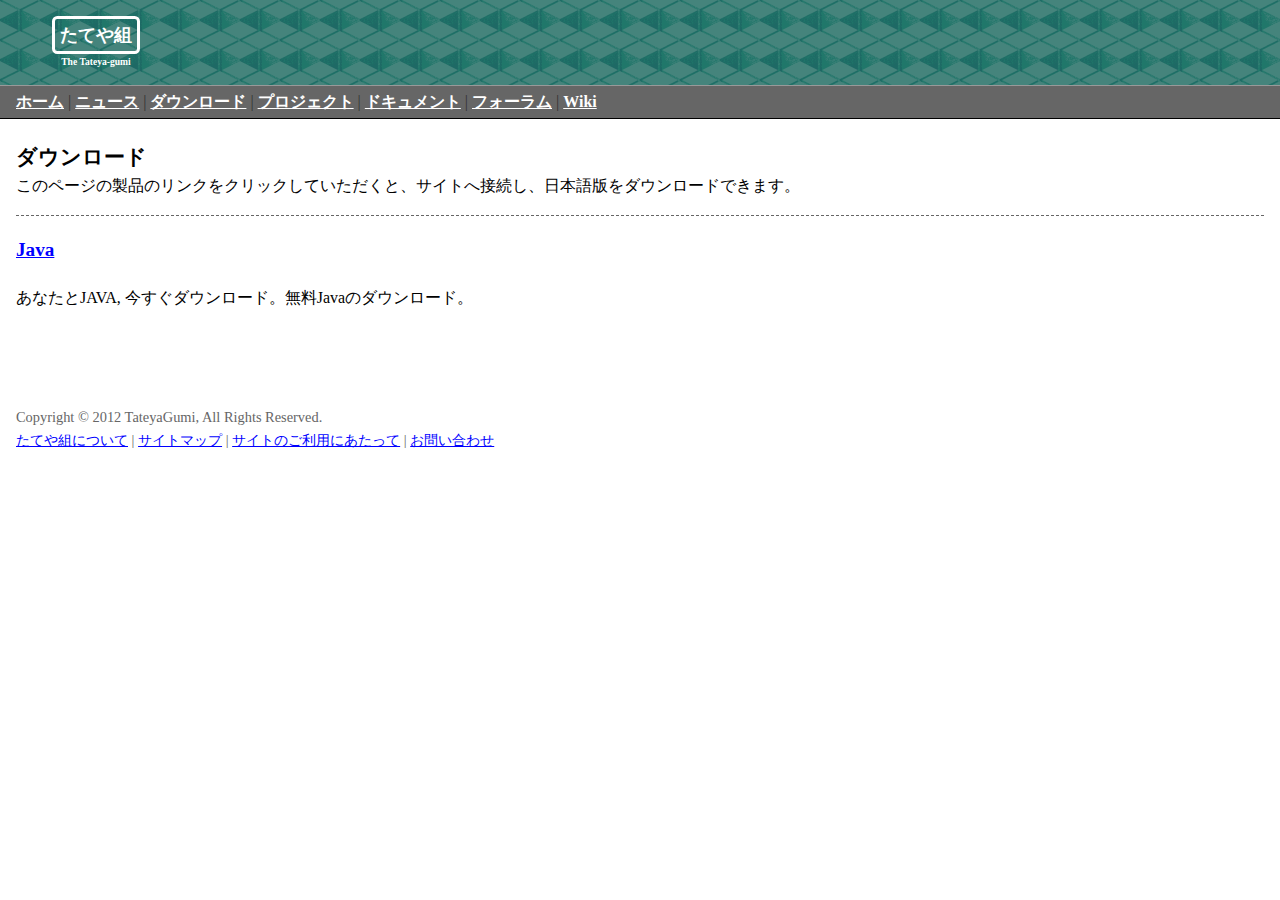
==== download/index.html @ b838f76d "文書の生成にXSLTスタイルシートを使用するようにしました" ====
<?xml version="1.0" encoding="UTF-8" standalone="no"?>
<!DOCTYPE html PUBLIC "-//W3C//DTD XHTML 1.0 Strict//EN" "http://www.w3.org/TR/xhtml1/DTD/xhtml1-strict.dtd">
<html xmlns="http://www.w3.org/1999/xhtml" xml:lang="ja" lang="ja"><head><meta content="text/html; charset=UTF-8" http-equiv="Content-Type" /><meta content="text/css" http-equiv="Content-Style-Type" /><meta content="application/javascript" http-equiv="Content-Script-Type" /><meta content="2012-07-21T21:00:00Z" name="dcterms.created" /><meta content="2012-07-21T21:48:37Z" name="dcterms.modified" /><link href="/LICENSE" rel="license" type="text/plain" /><link href="/2012/06/mozilla-gumi.css" rel="stylesheet" type="text/css" /><title>たてや組 - ダウンロード</title></head><body><div class="header"><div class="hgroup"><h1>たてや組</h1><h2>The Tateya-gumi</h2></div><div class="nav"><ul><li><a href="/">ホーム</a></li><li><a href="http://news.tateya.or.jp/">ニュース</a></li><li><a href="/download">ダウンロード</a></li><li><a href="https://github.com/tateya">プロジェクト</a></li><li><a href="/document">ドキュメント</a></li><li><a href="https://github.com/tateya/tateya.github.com/issues">フォーラム</a></li><li><a href="https://github.com/tateya/tateya.github.com/wiki">Wiki</a></li></ul></div></div><div class="article"><h2>ダウンロード</h2><p>このページの製品のリンクをクリックしていただくと、サイトへ接続し、日本語版をダウンロードできます。</p><div class="section"><h3><a href="http://www.java.com/">Java</a></h3><p>あなたとJAVA, 今すぐダウンロード。無料Javaのダウンロード。</p></div></div><div class="footer"><p class="copyright">Copyright © 2012 TateyaGumi, All Rights Reserved.</p><div class="nav"><ul><li><a href="/info">たてや組について</a></li><li><a href="/info/sitemap" type="text/xml">サイトマップ</a></li><li><a href="/info/policy">サイトのご利用にあたって</a></li><li><a href="/info/concat">お問い合わせ</a></li></ul></div></div></body></html>
---- 2012/06/mozilla-gumi.css ----
@charset "UTF-8";

ul,
ol {
  margin: 0; 
  padding: 0 0 0 1.5em;
  list-style: disc outside;
}

blockquote {
  margin: 1em 0 1em 2em;
}

a:link {
  color: blue;
}

a:hover {
  color: red;
}

a:visited {
  color: purple;
}

img {
  max-width: 100%;
}

span.time {
  font-size: .95em;
}

html {
  margin: 0;
  padding: 0;
  line-height: 1.6;
}

body {
  margin: 0;
  padding: 0;
}

body > .header {
  margin: 0;
  padding: 0;
  background-color: teal;
  background-image: url("./ttytile.png");
  background-size: 40px 40px;
}

body > .header .hgroup {
  margin: 0;
  padding: 1em;
  width: 10em;
  color: white;
}

body > .header h1 {
  width: 4.5em;
  margin: 0 auto;
  padding: .1em;
  border: medium solid white;
  border-radius: .3em;
  text-align: center;
  font-size: 1.1em;
}

body > .header h2 {
  margin: 0;
  padding: 0;
  text-align: center;
  font-size: .6em;
}

body > .header .nav {
  margin: 0;
  padding: 0;
  border-style: solid none;
  border-width: thin;
  border-color: #999 white black white;
  background-color: #666;
  color: #333;
}

body > .header .nav ul {
  margin: 0;
  padding: .2em 1em;
}

body > .header .nav li {
  display: inline;
}

body > .header .nav a:link,
body > .header .nav a:visited {
  color: white;
}

body > .header .nav a:hover {
  color: #ccc;
}

body > .header .nav li:not(:first-child)::before {
  content: " | ";
}

body > .header .nav li a {
  font-weight: bold;
}

.article {
  margin: 0;
  padding: 0;
}

.article > .nav {
  margin: 0;
  padding: .2em 1em;
  border-bottom: solid thin #ccc;
  font-size: .95em;
}

.article > .nav p {
  float: left;
  width: 55%;
  margin: 0;
  padding: 0;
}

.article > .nav ul {
  margin: 0;
  padding: 0;
  text-align: right;
}

.article > .nav ul::after {
  display: block;
  content: "";
  clear: both;
}

.article > .nav li {
  display: inline;
}

.article > .nav li:not(:first-child)::before {
  content: " | ";
}

.article > h2 {
  margin: 1em 1em 0 .77em;
  font-size: 1.3em;
}

.article > p {
  margin: 0 1em;
  padding: 0;
}

.article > .nav + p {
  margin-top: 1em;
}

.article > .section {
  margin: 1em;
  border-top: thin dashed #666;
}

.article > .section > h1 {
  margin: 1em 0;
  font-size: 1.3em;
}

.article > h2 ~ .section > h3 {
  font-size: 1.2em;
}

.article > .section > .section > h4 {
  border-bottom: thin solid black;
  font-size: 1em;
}

.article > .section p {
  margin: 0;
}

.article > .section .figure {
  float: right;
  width: 8em;
  margin: 1em 2em;
}

.article > .section .figure ~ *:last-child {
  text-align: right;
}

.article > .section .figure ~ *:last-child::after {
  display: block;
  content: "";
  clear: both;
}

.article > .section .nav > p:last-child {
  text-align: right;
}

.article > .aside {
  float: right;
  width: 30%;
  margin: 0;
  padding: 0;
  background-color: #f6f6f6;
}

.aside > .section {
  margin: 1em;
}

.aside > .section > .section + .section {
  border-top: thin dashed #999;
}

.aside > .section > h4 {
  border-bottom: thin solid black;
  font-size: 1em;
}

.aside > .section > .section h5 {
  font-size: 1em;
}

.aside > .section > .nav > h5 {
  margin: 1em 0;
  font-size: 1em;
  font-weight: normal;
}

.aside > .section > .figure {
  margin: 0;
  padding: 0;
}

.aside > .section > .figure img {
  float: left;
  width: 4em;
}

.aside > .section > .figure .figcaption {
  margin: 0;
  padding: 1em 0;
  text-indent: .3em;
  font-weight: bold;
}

.aside > .section > .figure .figcaption::after {
  display: block;
  content: "";
  clear: both;
}

.aside > .section fieldset {
  margin: 0;
  padding: 0;
  border: none;
}

.aside > .section fieldset legend {
  margin: 1em 0;
  padding: 0;
}

body > .footer {
  clear: both;
  padding: 5em 1em 1em;
}

.footer p,
.footer .nav ul {
  margin: 0;
  padding: 0;
  color: #666;
  font-size: .9em;
  font-style: normal;
}

.footer .nav li {
  display: inline;
}

.footer .nav li:not(:first-child)::before {
  content: " | ";
}
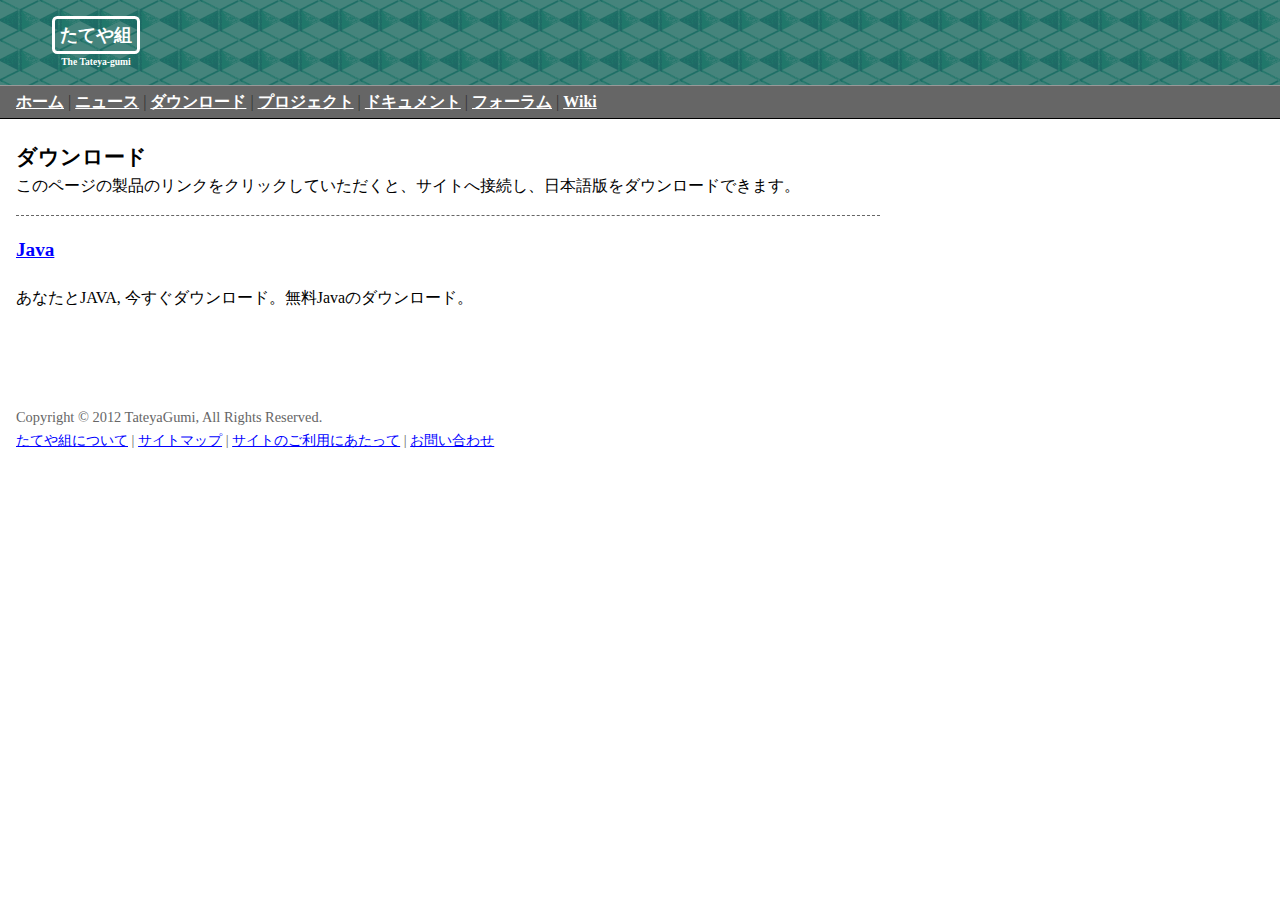
==== commit 66494e8d: "div.article以下にdiv.contentsを挿入するようにしサイドバー様のものが表示されるように" ====
--- a/download/index.html
+++ b/download/index.html
@@ -1,3 +1,3 @@
 <?xml version="1.0" encoding="UTF-8" standalone="no"?>
 <!DOCTYPE html PUBLIC "-//W3C//DTD XHTML 1.0 Strict//EN" "http://www.w3.org/TR/xhtml1/DTD/xhtml1-strict.dtd">
-<html xmlns="http://www.w3.org/1999/xhtml" xml:lang="ja" lang="ja"><head><meta content="text/html; charset=UTF-8" http-equiv="Content-Type" /><meta content="text/css" http-equiv="Content-Style-Type" /><meta content="application/javascript" http-equiv="Content-Script-Type" /><meta content="2012-07-21T21:00:00Z" name="dcterms.created" /><meta content="2012-07-21T21:48:37Z" name="dcterms.modified" /><link href="/LICENSE" rel="license" type="text/plain" /><link href="/2012/06/mozilla-gumi.css" rel="stylesheet" type="text/css" /><title>たてや組 - ダウンロード</title></head><body><div class="header"><div class="hgroup"><h1>たてや組</h1><h2>The Tateya-gumi</h2></div><div class="nav"><ul><li><a href="/">ホーム</a></li><li><a href="http://news.tateya.or.jp/">ニュース</a></li><li><a href="/download">ダウンロード</a></li><li><a href="https://github.com/tateya">プロジェクト</a></li><li><a href="/document">ドキュメント</a></li><li><a href="https://github.com/tateya/tateya.github.com/issues">フォーラム</a></li><li><a href="https://github.com/tateya/tateya.github.com/wiki">Wiki</a></li></ul></div></div><div class="article"><h2>ダウンロード</h2><p>このページの製品のリンクをクリックしていただくと、サイトへ接続し、日本語版をダウンロードできます。</p><div class="section"><h3><a href="http://www.java.com/">Java</a></h3><p>あなたとJAVA, 今すぐダウンロード。無料Javaのダウンロード。</p></div></div><div class="footer"><p class="copyright">Copyright © 2012 TateyaGumi, All Rights Reserved.</p><div class="nav"><ul><li><a href="/info">たてや組について</a></li><li><a href="/info/sitemap" type="text/xml">サイトマップ</a></li><li><a href="/info/policy">サイトのご利用にあたって</a></li><li><a href="/info/concat">お問い合わせ</a></li></ul></div></div></body></html>
+<html xmlns="http://www.w3.org/1999/xhtml" xml:lang="ja" lang="ja"><head><meta content="text/html; charset=UTF-8" http-equiv="Content-Type" /><meta content="text/css" http-equiv="Content-Style-Type" /><meta content="application/javascript" http-equiv="Content-Script-Type" /><meta content="libxslt" name="generator" /><meta content="2012-07-21T21:00:00Z" name="dcterms.created" /><meta content="2012-07-21T21:48:37Z" name="dcterms.modified" /><link href="/info/staff" rel="author" /><link href="/info" rel="help" /><link href="/LICENSE" rel="license" type="text/plain" /><link href="/2012/06/mozilla-gumi.css" rel="stylesheet" type="text/css" /><title>たてや組 - ダウンロード</title></head><body><div class="header"><div class="hgroup"><h1>たてや組</h1><h2>The Tateya-gumi</h2></div><div class="nav"><ul><li><a href="/">ホーム</a></li><li><a href="http://news.tateya.or.jp/">ニュース</a></li><li><a href="/download">ダウンロード</a></li><li><a href="https://github.com/tateya">プロジェクト</a></li><li><a href="/document">ドキュメント</a></li><li><a href="https://github.com/tateya/tateya.github.com/issues">フォーラム</a></li><li><a href="https://github.com/tateya/tateya.github.com/wiki">Wiki</a></li></ul></div></div><div class="article"><div class="contents"><h2>ダウンロード</h2><p>このページの製品のリンクをクリックしていただくと、サイトへ接続し、日本語版をダウンロードできます。</p><div class="section"><h3><a href="http://www.java.com/">Java</a></h3><p>あなたとJAVA, 今すぐダウンロード。無料Javaのダウンロード。</p></div></div></div><div class="footer"><p class="copyright">Copyright © 2012 TateyaGumi, All Rights Reserved.</p><div class="nav"><ul><li><a href="/info">たてや組について</a></li><li><a href="/info/sitemap" type="text/xml">サイトマップ</a></li><li><a href="/info/policy">サイトのご利用にあたって</a></li><li><a href="/info/contact">お問い合わせ</a></li></ul></div></div></body></html>
--- a/2012/06/mozilla-gumi.css
+++ b/2012/06/mozilla-gumi.css
@@ -149,60 +149,65 @@
   content: " | ";
 }
 
-.article > h2 {
+.contents {
+  float: left;
+  width: 70%;
+}
+
+.contents h2 {
   margin: 1em 1em 0 .77em;
   font-size: 1.3em;
 }
 
-.article > p {
+.contents > p {
   margin: 0 1em;
   padding: 0;
 }
 
-.article > .nav + p {
+.contents > p:first-child {
   margin-top: 1em;
 }
 
-.article > .section {
+.contents > .section {
   margin: 1em;
   border-top: thin dashed #666;
 }
 
-.article > .section > h1 {
+.contents > .section > h1 {
   margin: 1em 0;
   font-size: 1.3em;
 }
 
-.article > h2 ~ .section > h3 {
+.contents h2 ~ .section > h3 {
   font-size: 1.2em;
 }
 
-.article > .section > .section > h4 {
+.contents > .section > .section > h4 {
   border-bottom: thin solid black;
   font-size: 1em;
 }
 
-.article > .section p {
-  margin: 0;
-}
-
-.article > .section .figure {
+.contents > .section p {
+  margin: 0;
+}
+
+.contents > .section .figure {
   float: right;
   width: 8em;
   margin: 1em 2em;
 }
 
-.article > .section .figure ~ *:last-child {
+.contents > .section .figure ~ *:last-child {
   text-align: right;
 }
 
-.article > .section .figure ~ *:last-child::after {
+.contents > .section .figure ~ *:last-child::after {
   display: block;
   content: "";
   clear: both;
 }
 
-.article > .section .nav > p:last-child {
+.contents > .section .nav > p:last-child {
   text-align: right;
 }
 
